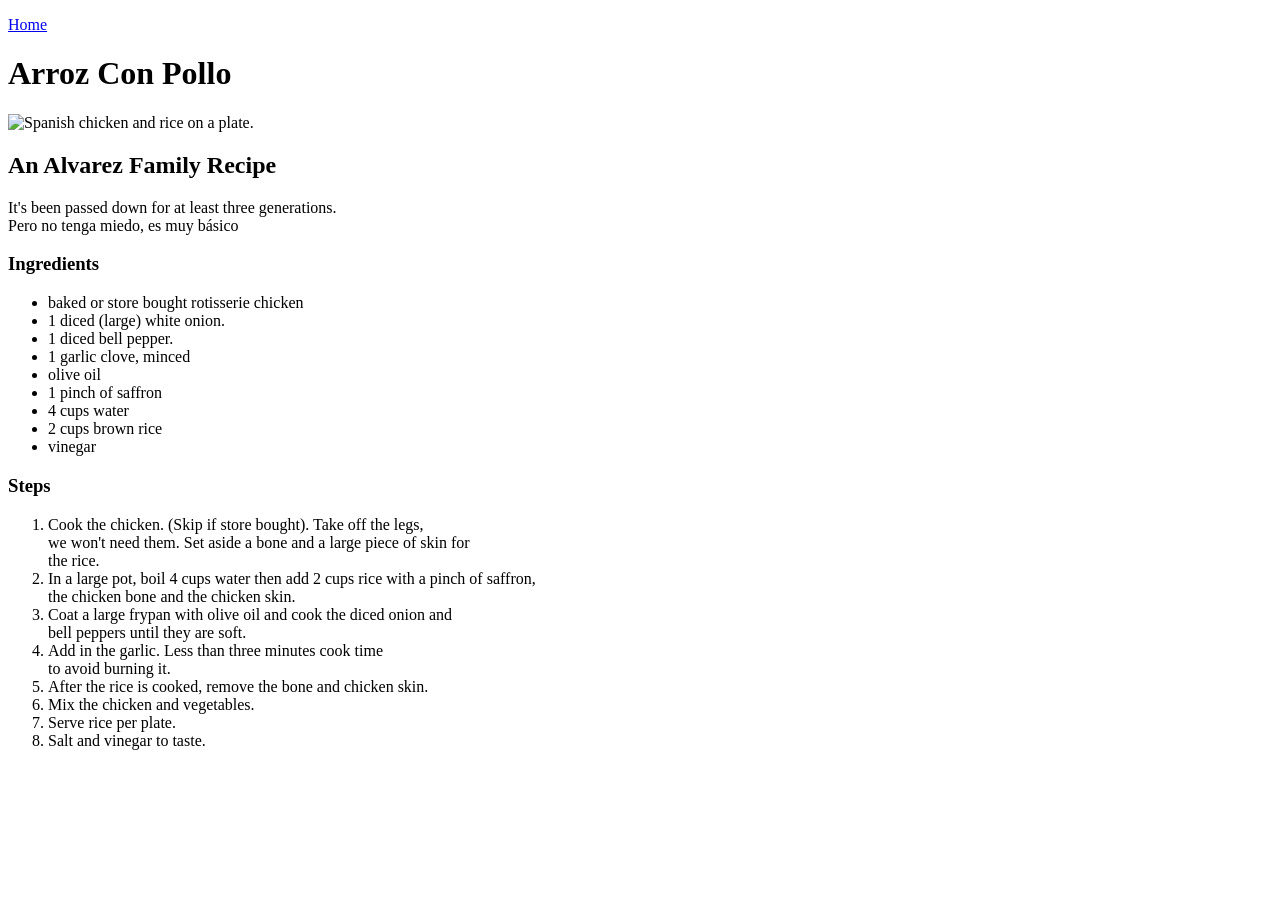
==== recipes/arroz_con_pollo.html @ fc1025c0 "First commit for recipes project" ====
<!DOCTYPE html>
<html lang="en">
<head>
    <meta charset="UTF-8">
    <title>Arroz Con Pollo Recipe</title>
</head>
<body>
    <p><a href="../index.html">Home</a></p>

    <h1>Arroz Con Pollo</h1>

    <img src="" alt="Spanish chicken and rice on a plate.">

    <h2>An Alvarez Family Recipe</h2>

    <p>It's been passed down for at least three generations. <br>
    Pero no tenga miedo, es muy básico</p>

    <h3>Ingredients</h3>
    <ul>
        <li>baked or store bought rotisserie chicken</li>
        <li>1 diced (large) white onion.</li>
        <li>1 diced bell pepper.</li>
        <li>1 garlic clove, minced</li>
        <li>olive oil</li>
        <li>1 pinch of saffron</li>
        <li>4 cups water</li>
        <li>2 cups brown rice</li>
        <li>vinegar</li>
    </ul>

    <h3>Steps</h3>
    <ol>
        <li>Cook the chicken. (Skip if store bought). Take off the legs, <br>
        we won't need them. Set aside a bone and a large piece of skin for <br>
        the rice. </li>
        <li>In a large pot, boil 4 cups water then add 2 cups rice with a pinch of saffron, <br>
        the chicken bone and the chicken skin.</li>
        <li>Coat a large frypan with olive oil and cook the diced onion and <br>
        bell peppers until they are soft.</li>
        <li>Add in the garlic. Less than three minutes cook time <br>
         to avoid burning it.</li>
        <li>After the rice is cooked, remove the bone and chicken skin.</li>
        <li>Mix the chicken and vegetables.</li>
        <li>Serve rice per plate. </li>
        <li>Salt and vinegar to taste.</li>
        
    </ol>
</body>
</html>
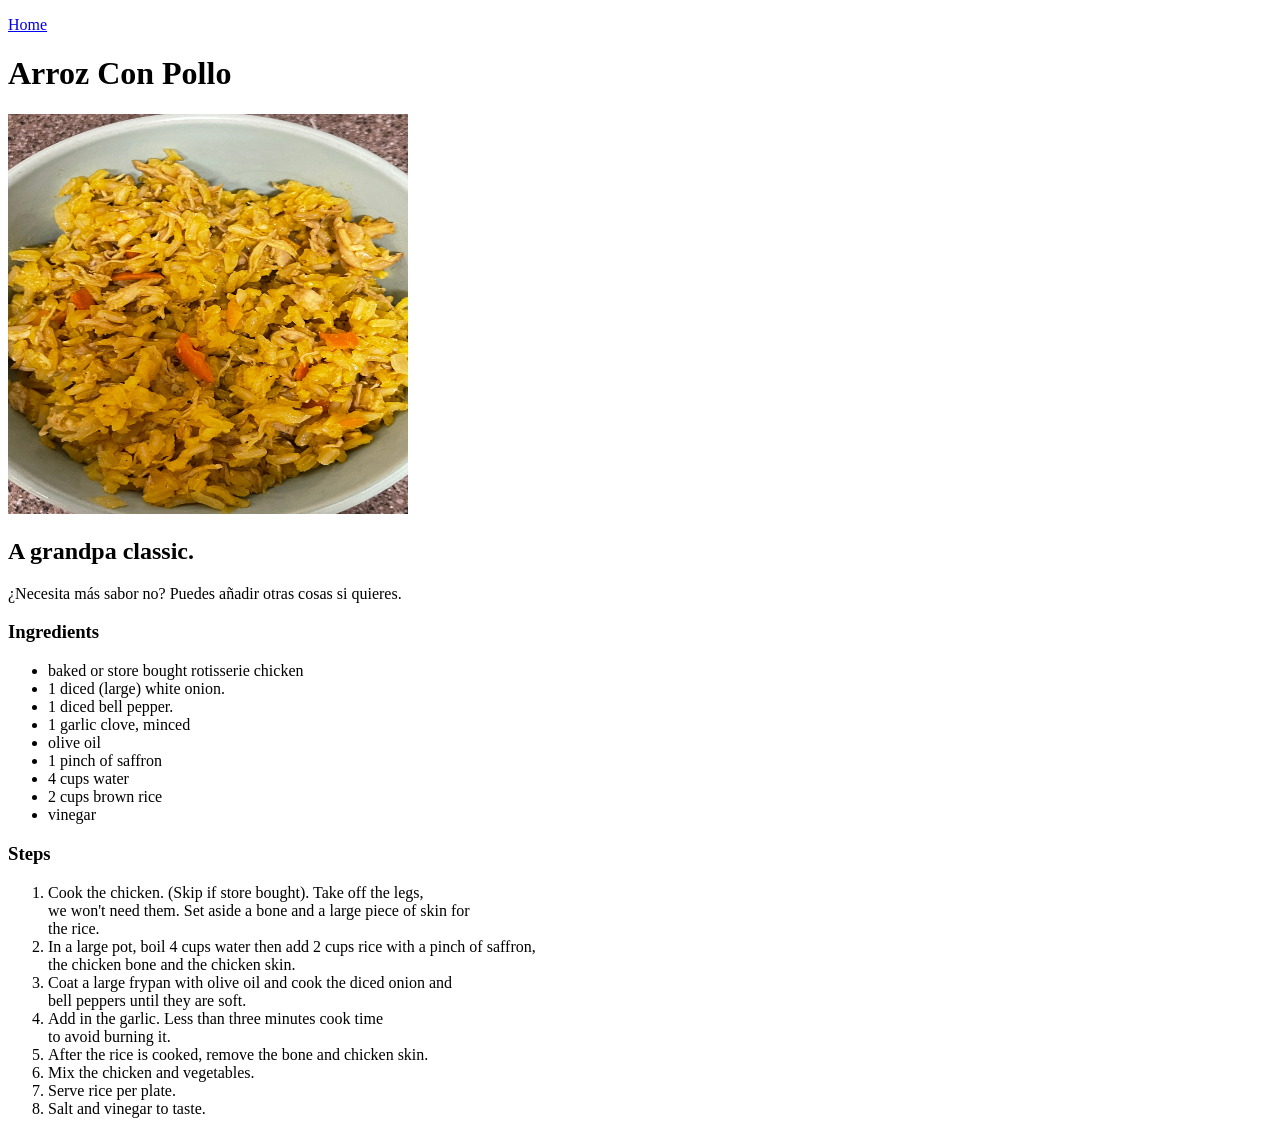
==== commit 2ac181bb: "Added an image to the arroz con pollo page and rewrote its description" ====
--- a/recipes/arroz_con_pollo.html
+++ b/recipes/arroz_con_pollo.html
@@ -9,12 +9,11 @@
 
     <h1>Arroz Con Pollo</h1>
 
-    <img src="" alt="Spanish chicken and rice on a plate.">
+    <img src="../images/arroz_con_pollo.jpeg" height="400" width="400" alt="Spanish chicken and rice on a plate.">
 
-    <h2>An Alvarez Family Recipe</h2>
+    <h2>A grandpa classic.</h2>
 
-    <p>It's been passed down for at least three generations. <br>
-    Pero no tenga miedo, es muy básico</p>
+    <p>¿Necesita más sabor no? Puedes añadir otras cosas si quieres.</p>
 
     <h3>Ingredients</h3>
     <ul>
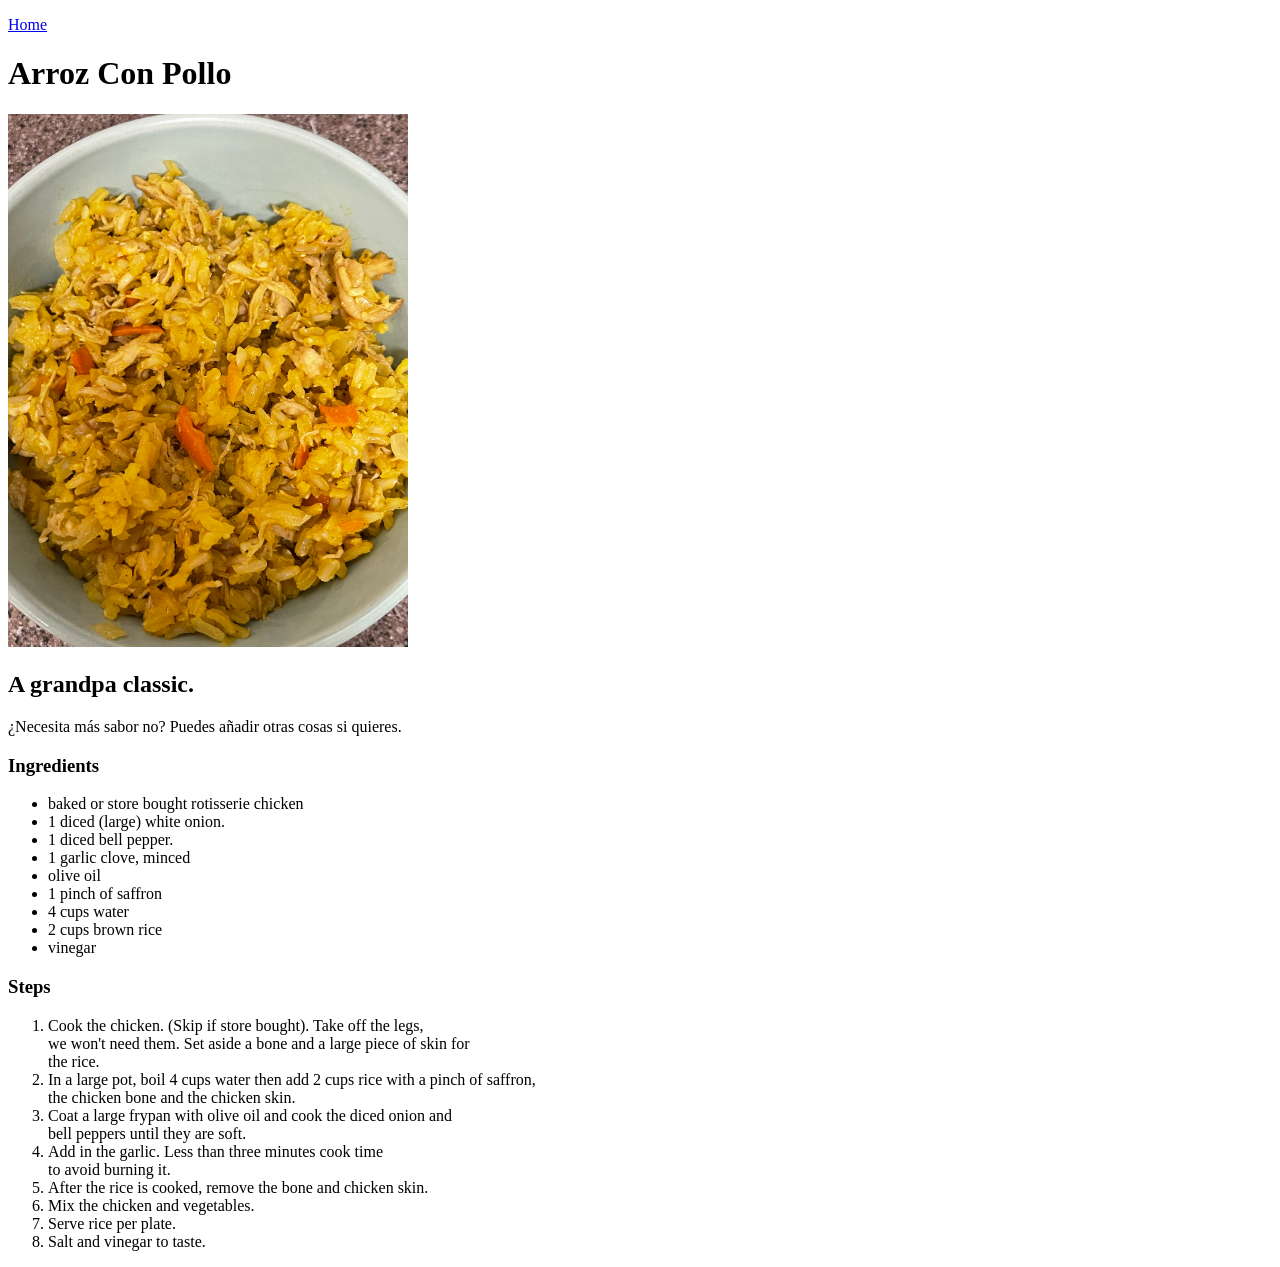
==== commit a56f17a2: "Added image for spaghetti dish and set height to auto on all images" ====
--- a/recipes/arroz_con_pollo.html
+++ b/recipes/arroz_con_pollo.html
@@ -9,7 +9,7 @@
 
     <h1>Arroz Con Pollo</h1>
 
-    <img src="../images/arroz_con_pollo.jpeg" height="400" width="400" alt="Spanish chicken and rice on a plate.">
+    <img src="../images/arroz_con_pollo.jpeg" height="auto" width="400" alt="Spanish chicken and rice on a plate.">
 
     <h2>A grandpa classic.</h2>
 
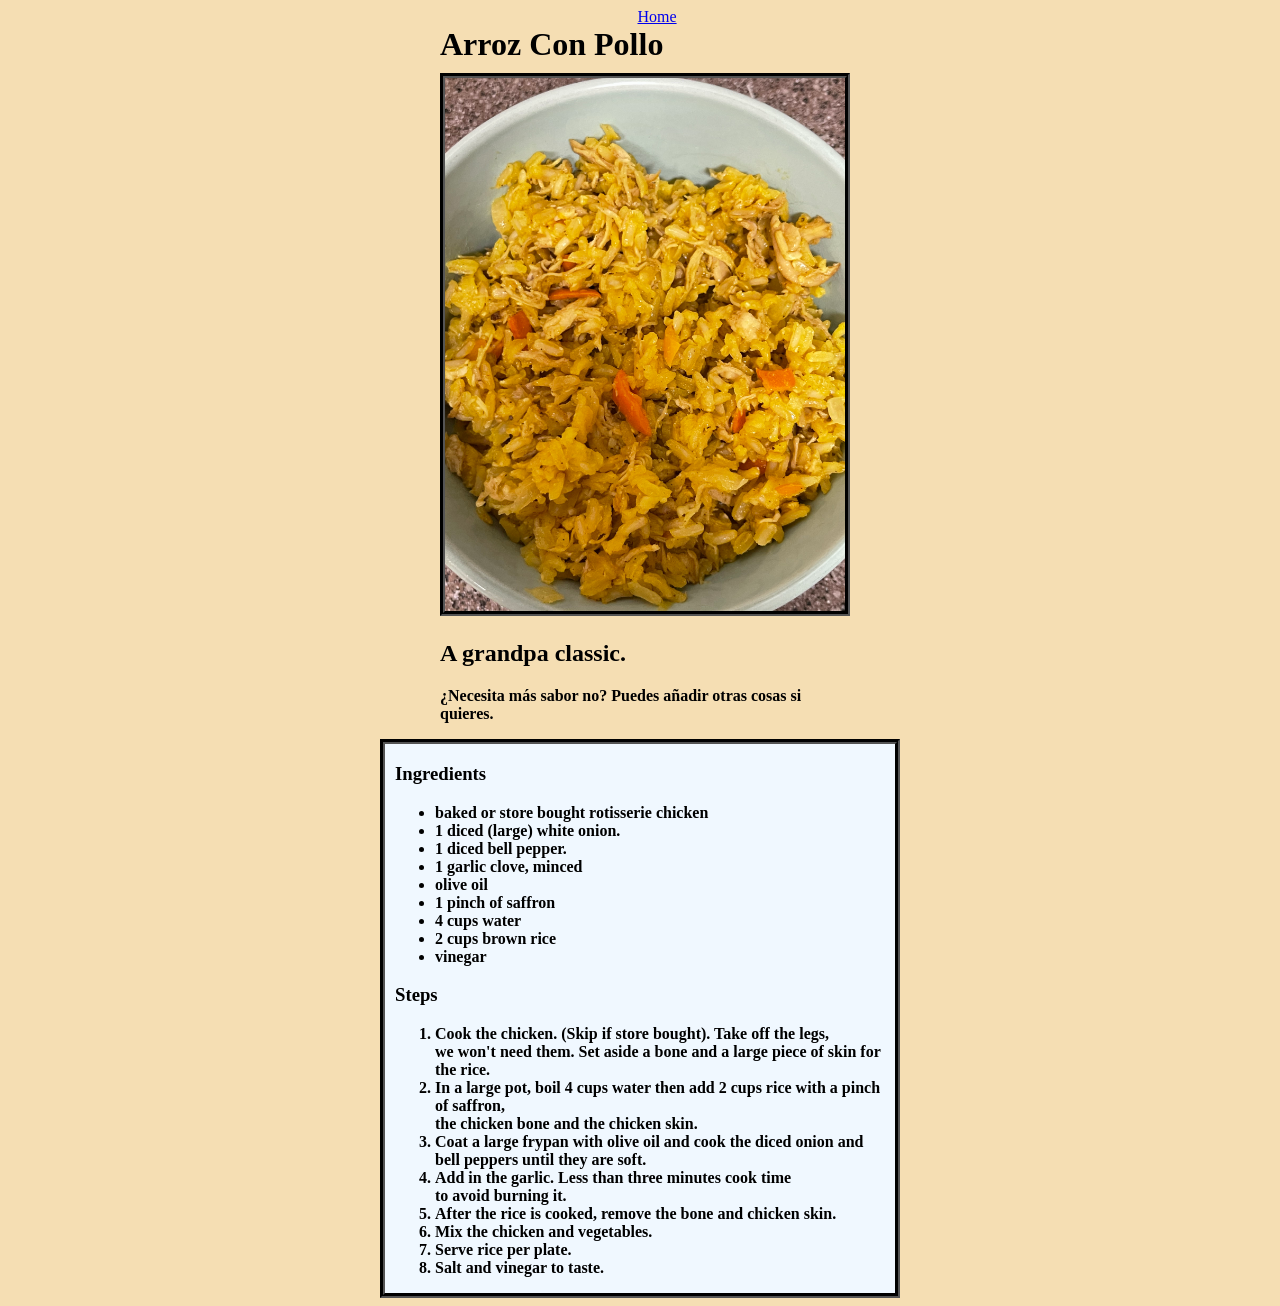
==== commit 3788993e: "Added CSS styling to all pages" ====
--- a/recipes/arroz_con_pollo.html
+++ b/recipes/arroz_con_pollo.html
@@ -3,47 +3,50 @@
 <head>
     <meta charset="UTF-8">
     <title>Arroz Con Pollo Recipe</title>
+    <link rel="stylesheet" href="../style.css">
 </head>
-<body>
-    <p><a href="../index.html">Home</a></p>
+<body class="reci-backgrounds">
+    <p class="back-home"><a href="../index.html">Home</a></p>
 
-    <h1>Arroz Con Pollo</h1>
+    <h1 class="reci-titles">Arroz Con Pollo</h1>
+    <div class="reci-tops"> 
+        <img class="arroz-pic" src="../images/arroz_con_pollo.jpeg" height="auto" width="400" alt="Spanish chicken and rice on a plate.">
 
-    <img src="../images/arroz_con_pollo.jpeg" height="auto" width="400" alt="Spanish chicken and rice on a plate.">
+        <h2>A grandpa classic.</h2>
 
-    <h2>A grandpa classic.</h2>
+        <p><b>¿Necesita más sabor no? Puedes añadir otras cosas si quieres.<b></p>
+    </div>
 
-    <p>¿Necesita más sabor no? Puedes añadir otras cosas si quieres.</p>
+    <div class="reci-cards">
+        <h3>Ingredients</h3>
+        <ul>
+            <li>baked or store bought rotisserie chicken</li>
+            <li>1 diced (large) white onion.</li>
+            <li>1 diced bell pepper.</li>
+            <li>1 garlic clove, minced</li>
+            <li>olive oil</li>
+            <li>1 pinch of saffron</li>
+            <li>4 cups water</li>
+            <li>2 cups brown rice</li>
+            <li>vinegar</li>
+        </ul>
 
-    <h3>Ingredients</h3>
-    <ul>
-        <li>baked or store bought rotisserie chicken</li>
-        <li>1 diced (large) white onion.</li>
-        <li>1 diced bell pepper.</li>
-        <li>1 garlic clove, minced</li>
-        <li>olive oil</li>
-        <li>1 pinch of saffron</li>
-        <li>4 cups water</li>
-        <li>2 cups brown rice</li>
-        <li>vinegar</li>
-    </ul>
-
-    <h3>Steps</h3>
-    <ol>
-        <li>Cook the chicken. (Skip if store bought). Take off the legs, <br>
-        we won't need them. Set aside a bone and a large piece of skin for <br>
-        the rice. </li>
-        <li>In a large pot, boil 4 cups water then add 2 cups rice with a pinch of saffron, <br>
-        the chicken bone and the chicken skin.</li>
-        <li>Coat a large frypan with olive oil and cook the diced onion and <br>
-        bell peppers until they are soft.</li>
-        <li>Add in the garlic. Less than three minutes cook time <br>
-         to avoid burning it.</li>
-        <li>After the rice is cooked, remove the bone and chicken skin.</li>
-        <li>Mix the chicken and vegetables.</li>
-        <li>Serve rice per plate. </li>
-        <li>Salt and vinegar to taste.</li>
-        
-    </ol>
+        <h3>Steps</h3>
+        <ol>
+            <li>Cook the chicken. (Skip if store bought). Take off the legs, <br>
+            we won't need them. Set aside a bone and a large piece of skin for <br>
+            the rice. </li>
+            <li>In a large pot, boil 4 cups water then add 2 cups rice with a pinch of saffron, <br>
+            the chicken bone and the chicken skin.</li>
+            <li>Coat a large frypan with olive oil and cook the diced onion and <br>
+            bell peppers until they are soft.</li>
+            <li>Add in the garlic. Less than three minutes cook time <br>
+            to avoid burning it.</li>
+            <li>After the rice is cooked, remove the bone and chicken skin.</li>
+            <li>Mix the chicken and vegetables.</li>
+            <li>Serve rice per plate. </li>
+            <li>Salt and vinegar to taste.</li>
+        </ol>
+    </div>
 </body>
 </html>
--- a/style.css
+++ b/style.css
@@ -0,0 +1,77 @@
+* {
+    font-family: 'Times New Roman', Times, serif
+}
+
+.back-home {
+    width: 5px;
+    margin: auto;
+}
+
+.reci-backgrounds {
+    background-color: wheat;
+}
+
+.h-head {
+    width: 200px;
+    margin: auto;
+    margin-bottom: 10px;
+}
+
+.home-card {
+    background-color: aliceblue;
+    width: 400px;
+    margin: auto;
+    border: 5px solid black;
+}
+
+.hc-head {
+    width: auto;
+    margin: 5px 0 0 25px;
+}
+
+.title {
+    width:  100px;
+    margin-left: 10px;
+}
+
+.reci-titles {
+    width: 400px;
+    margin: auto;
+    margin-bottom: 10px;
+}
+
+.reci-tops {
+    width: 400px;
+    margin: auto;
+}
+
+
+
+.reci-cards {
+    width: 500px;
+    margin: auto;
+    background-color:aliceblue;
+    border: groove black 5px;
+    padding-left: 10px;
+}
+
+
+.spag-pic {
+    width: 400px;
+    border: groove black 5px;
+}
+
+.cookie-pic {
+    width: 400px;
+    border: groove black 5px;
+}
+
+.arroz-pic {
+    width: 400px;
+    border: groove black 5px;
+}
+
+
+
+
+
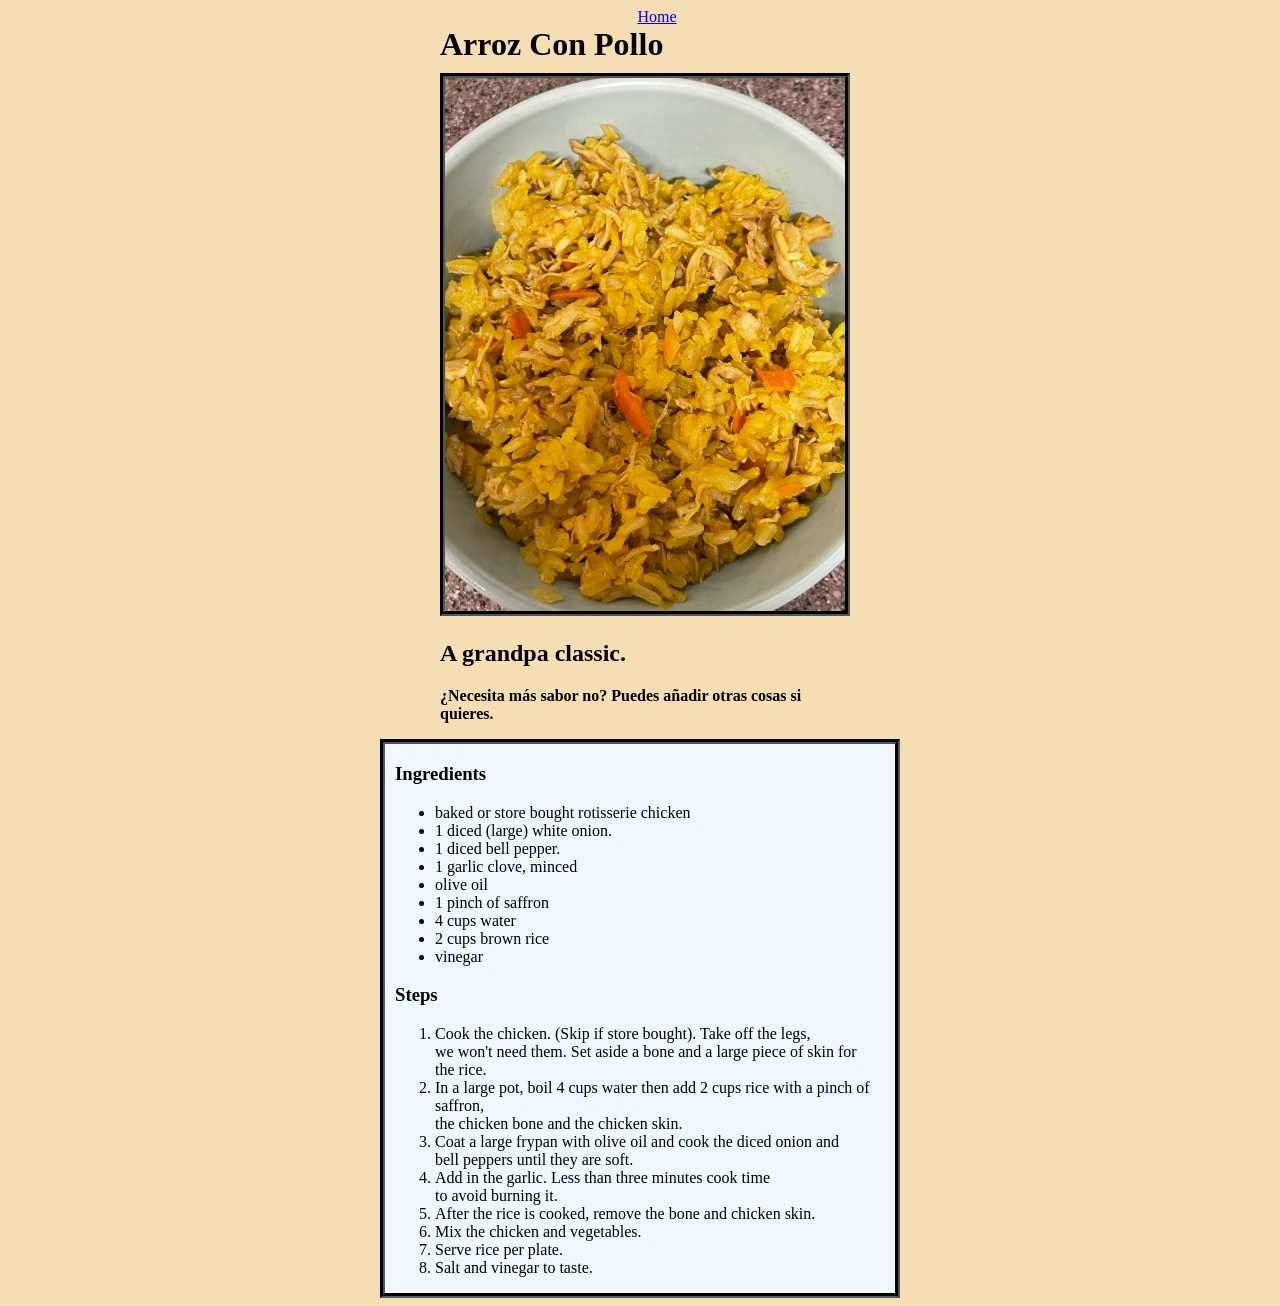
==== commit 482c8022: "Fixed open <b> tag on Arroz page" ====
--- a/recipes/arroz_con_pollo.html
+++ b/recipes/arroz_con_pollo.html
@@ -14,7 +14,7 @@
 
         <h2>A grandpa classic.</h2>
 
-        <p><b>¿Necesita más sabor no? Puedes añadir otras cosas si quieres.<b></p>
+        <p><b>¿Necesita más sabor no? Puedes añadir otras cosas si quieres.</b></p>
     </div>
 
     <div class="reci-cards">
